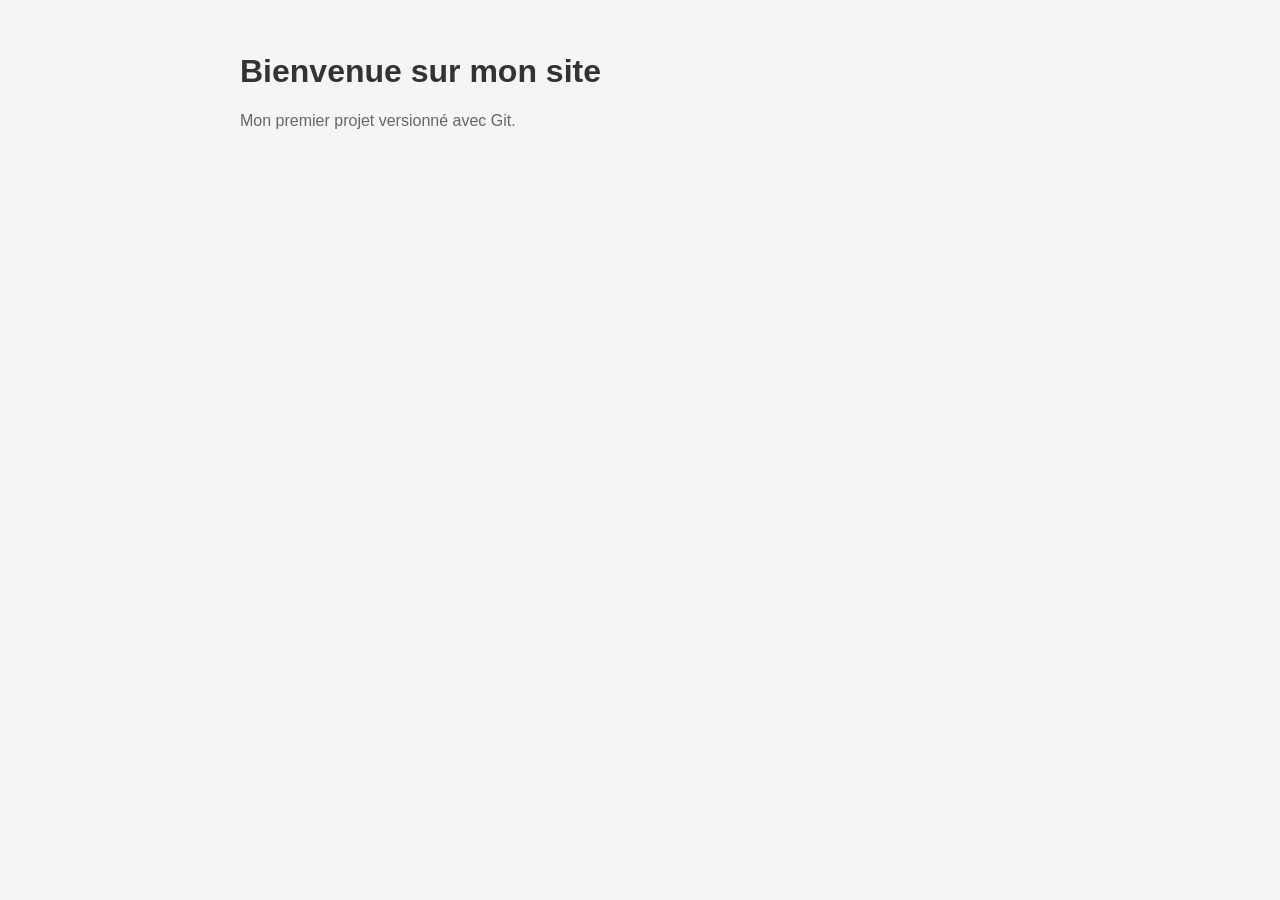
==== index.html @ f852b521 "Ajout page HTML et CSS de base" ====
<!DOCTYPE html>
<html lang="fr">
<head>
  <meta charset="UTF-8">
  <title>Mon Site</title>
  <link rel="stylesheet" href="style.css">
</head>
<body>
  <h1>Bienvenue sur mon site</h1>
  <p>Mon premier projet versionné avec Git.</p>
</body>
</html>
---- style.css ----
body {
  font-family: Arial, sans-serif;
  max-width: 800px;
  margin: 0 auto;
  padding: 2rem;
  background: #f5f5f5;
}

h1 {
  color: #333;
}

p {
  color: #666;
}
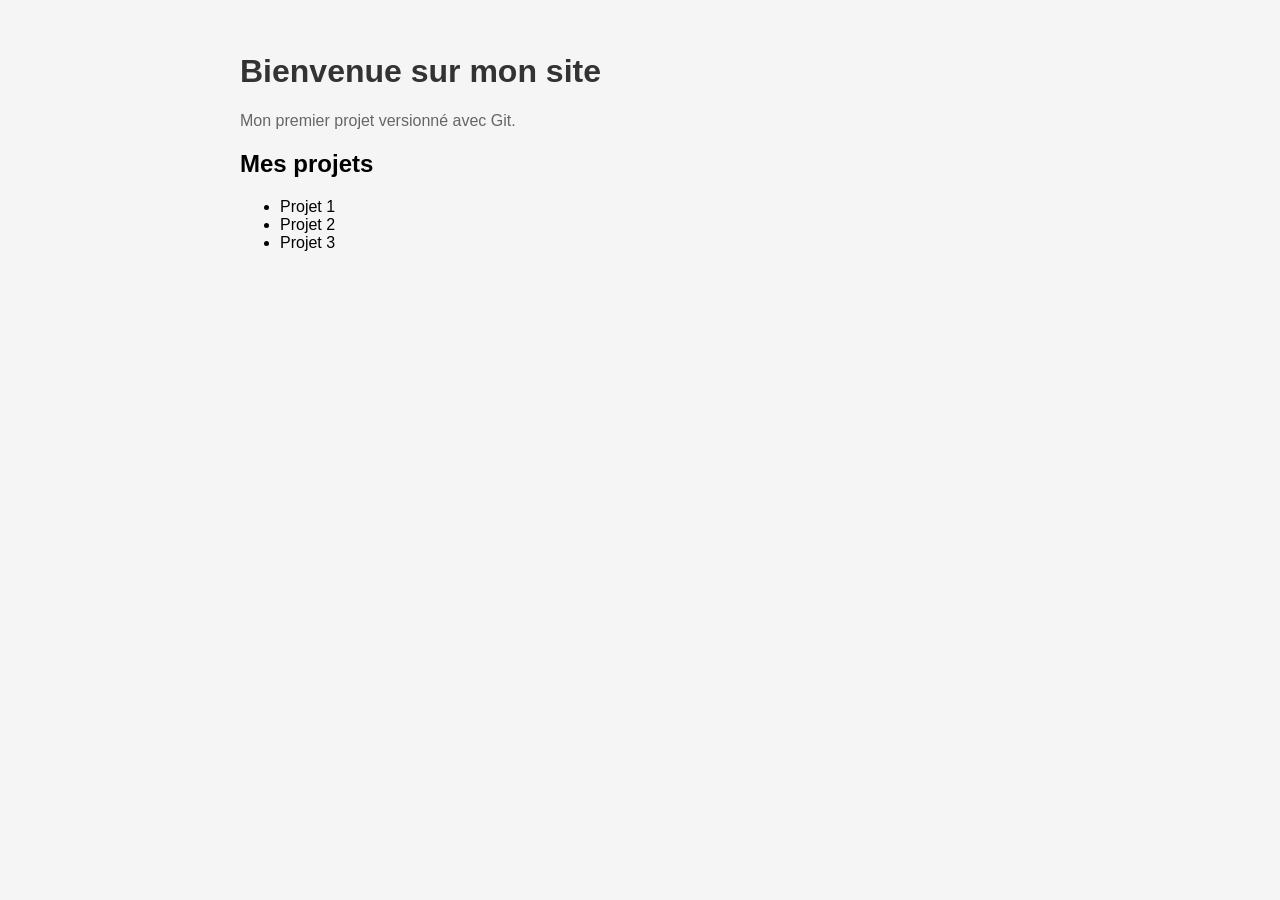
==== commit d2882d6e: "Ajout section projets dans le HTML" ====
--- a/index.html
+++ b/index.html
@@ -8,5 +8,11 @@
 <body>
   <h1>Bienvenue sur mon site</h1>
   <p>Mon premier projet versionné avec Git.</p>
+  <h2>Mes projets</h2>
+  <ul>
+    <li>Projet 1</li>
+    <li>Projet 2</li>
+    <li>Projet 3</li>
+  </ul>
 </body>
 </html>
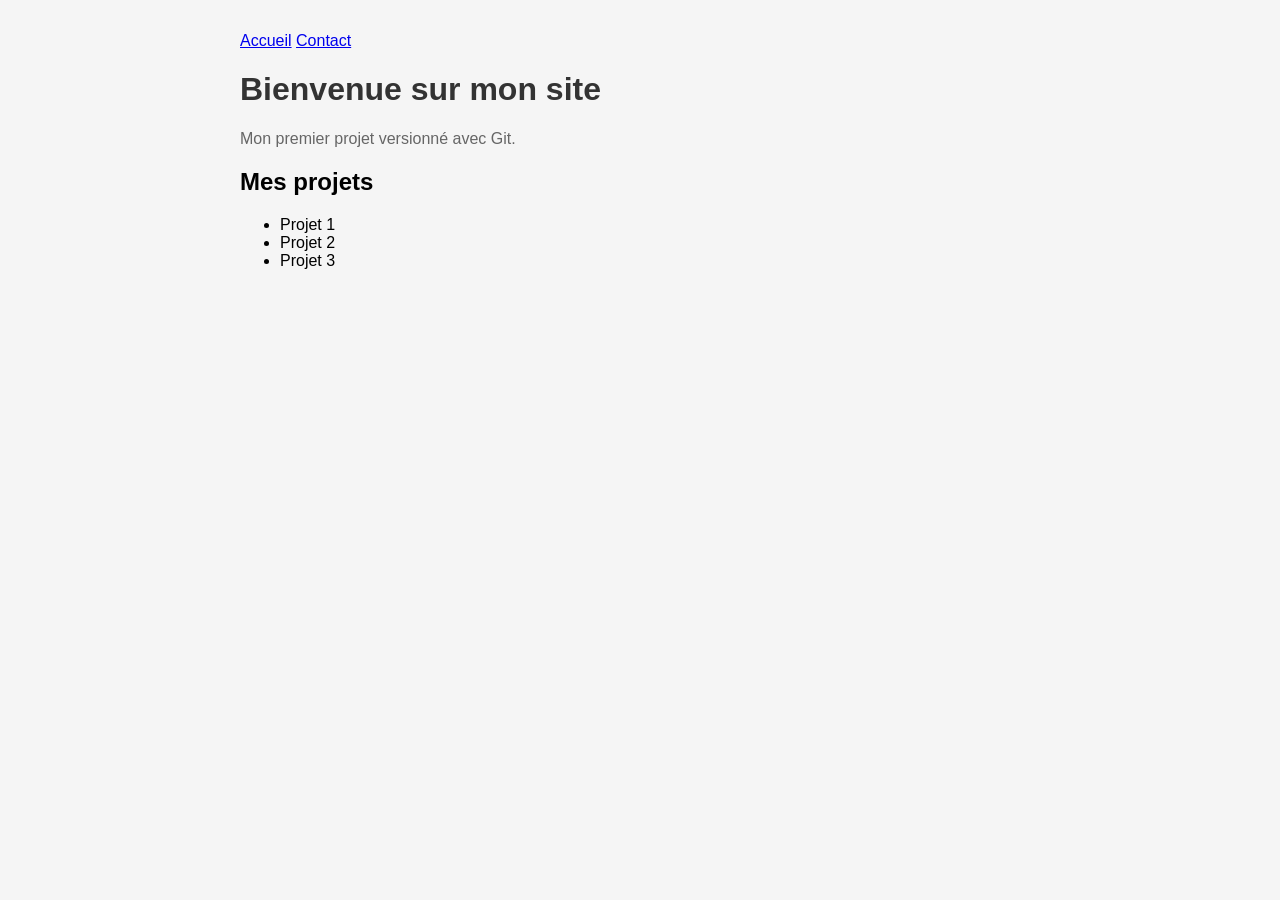
==== commit ce596860: "Ajout barre de navigation" ====
--- a/index.html
+++ b/index.html
@@ -6,6 +6,10 @@
   <link rel="stylesheet" href="style.css">
 </head>
 <body>
+  <nav>
+    <a href="index.html">Accueil</a>
+    <a href="contact.html">Contact</a>
+  </nav>
   <h1>Bienvenue sur mon site</h1>
   <p>Mon premier projet versionné avec Git.</p>
   <h2>Mes projets</h2>
